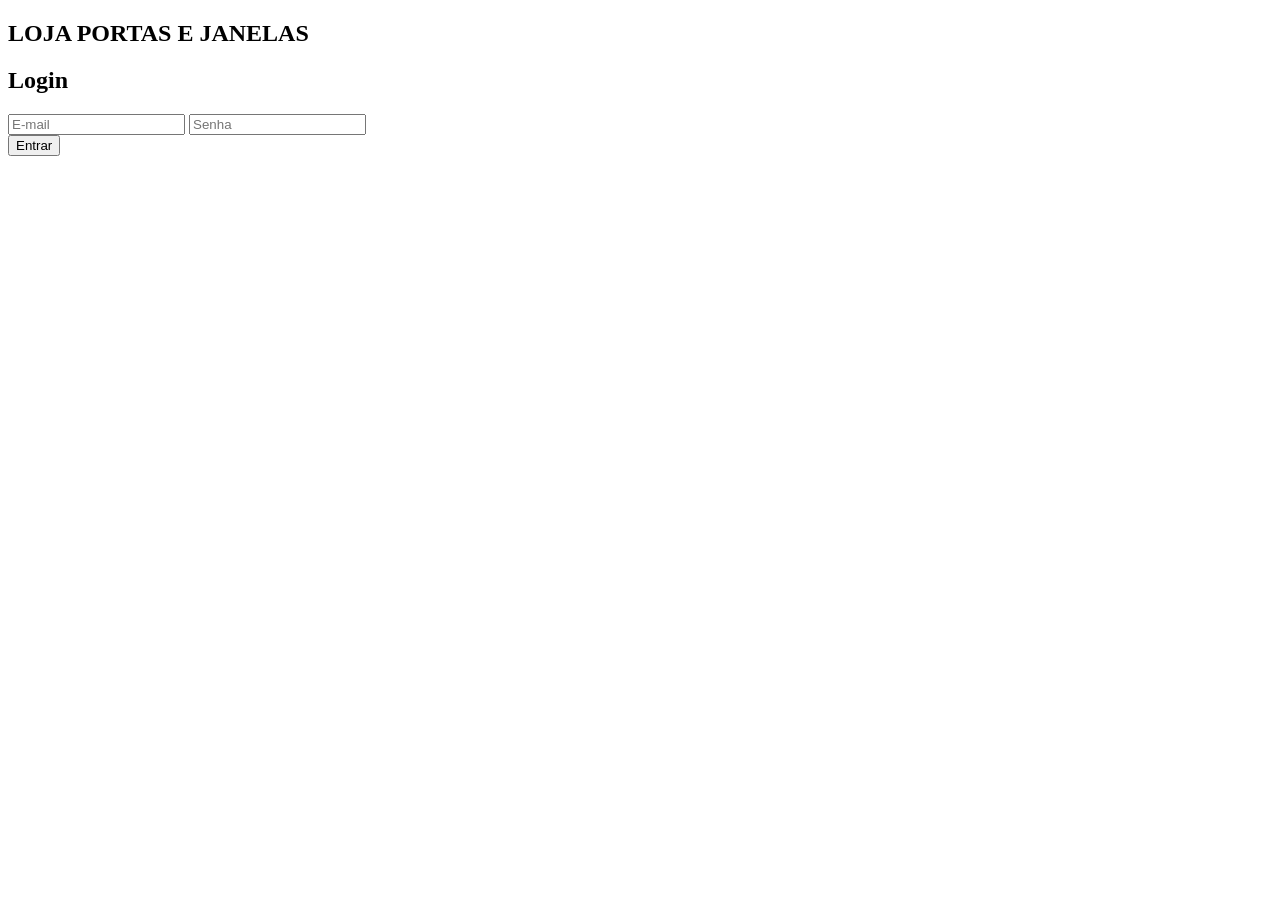
==== PI-2025-HTMl-SITE/src/login.html @ 6e5d7f66 "Add files via upload Essa será estrutura inicial do html do projeto de P.I  2025" ====
<!DOCTYPE html>
<html lang="pt-br">
<head>
    <meta charset="UTF-8">
    <meta name="viewport" content="width=device-width, initial-scale=1.0">
    <title>PAGINA DO EXERCICIO DIA 24</title>
    <link rel="stylesheet" href="estilo.js">
    <link rel="stylesheet" href="/css/estiloLogin.css">
  
</head>


<body>
     
    
    <article>
        <h1>LOJA PORTAS E JANELAS</h1>
        <div class="login-container">
            <h2>Login</h2>
            <input type="text" class="input-field" placeholder="E-mail" required>
            <input type="password" class="input-field" placeholder="Senha" required> <br>
            <button class="login-button">Entrar</button>
        </div>
    </article>
     

    
    
</body>
</html>
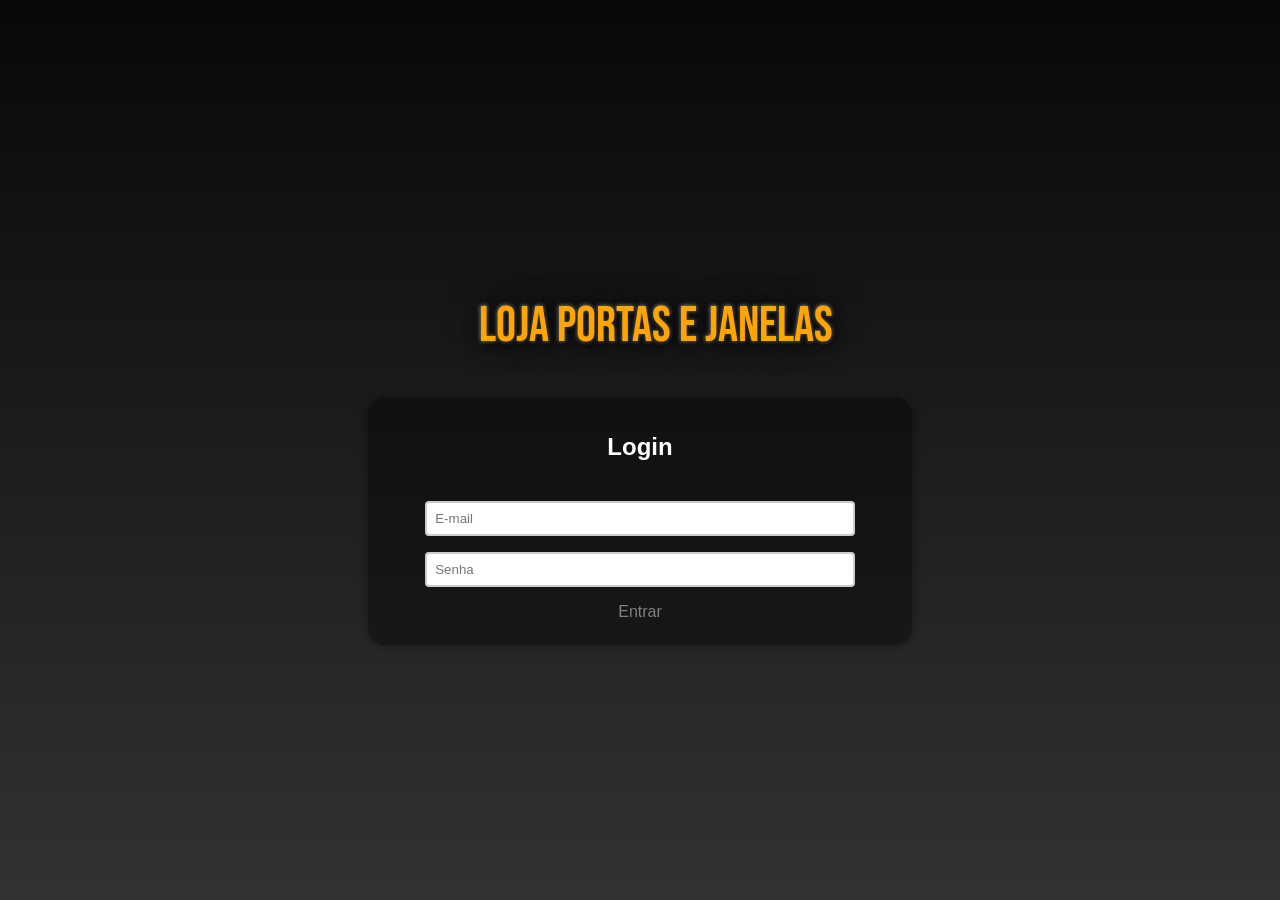
==== commit 4a004f1f: "Melhorias Visuais" ====
--- a/PI-2025-HTMl-SITE/src/login.html
+++ b/PI-2025-HTMl-SITE/src/login.html
@@ -4,17 +4,25 @@
     <meta charset="UTF-8">
     <meta name="viewport" content="width=device-width, initial-scale=1.0">
     <title>PAGINA DO EXERCICIO DIA 24</title>
-    <link rel="stylesheet" href="estilo.js">
-    <link rel="stylesheet" href="/css/estiloLogin.css">
-  
+    <link rel="stylesheet" href="../javascript.js/estilo.js">
+    <link rel="stylesheet" href="../css/estiloLogin.css">
+    <link rel="preconnect" href="https://fonts.googleapis.com">
+    <link rel="preconnect" href="https://fonts.gstatic.com" crossorigin>
+    <link href="https://fonts.googleapis.com/css2?family=Bebas+Neue&display=swap" rel="stylesheet">
 </head>
-
-
+<style>
+    #fancytext {
+        color: orange;
+        font-size: 50px;
+        font-family: "Bebas Neue", sans-serif;
+        font-weight: 400;
+        font-style: normal;
+        text-shadow: 2px 2px 8px #000000, 0 0 32px #000000, 0 0 4px #ffffff;
+    }
+</style>
 <body>
-     
-    
     <article>
-        <h1>LOJA PORTAS E JANELAS</h1>
+        <h1 id="fancytext">LOJA PORTAS E JANELAS</h1>
         <div class="login-container">
             <h2>Login</h2>
             <input type="text" class="input-field" placeholder="E-mail" required>
@@ -22,9 +30,5 @@
             <button class="login-button">Entrar</button>
         </div>
     </article>
-     
-
-    
-    
 </body>
 </html>
--- a/PI-2025-HTMl-SITE/css/estiloLogin.css
+++ b/PI-2025-HTMl-SITE/css/estiloLogin.css
@@ -0,0 +1,52 @@
+ /* *********************************************** */
+     /* scrip do login */
+
+     body {
+        display: flex;
+        justify-content: center;
+        align-items: center;
+        height: 100vh;
+        background: linear-gradient(to top, #323232, #080808);
+        font-family: Arial, sans-serif;
+        margin: 0;
+    }
+    .login-container {
+        background: #00000064;
+        padding: 16px;
+        border-radius: 16px;
+        box-shadow: 0 0 10px rgba(0, 0, 0, 0.4);
+        width: 512px;
+        color: white;
+        text-align: center;
+    }
+    .login-container h2 {
+        margin-bottom: 32px;
+    }
+    .input-field {
+        width: 80%;
+        padding: 8px;
+        margin: 8px 0;
+        border: 2px solid #ccc;
+        border-radius: 4px;
+    }
+    .login-button {
+        width: 20%;
+        padding: 8px;
+        background: #161616;
+        color: gray;
+        border: none;
+        border-radius: 4px;
+        cursor: pointer;
+        font-size: 16px;
+    }
+    .login-button:hover {
+        background: orange;
+        color: black
+    }
+
+
+    /* estilizaçao do h1 da pagina login */
+    h1{
+        text-align:center;
+        margin-left:32px;
+    }
